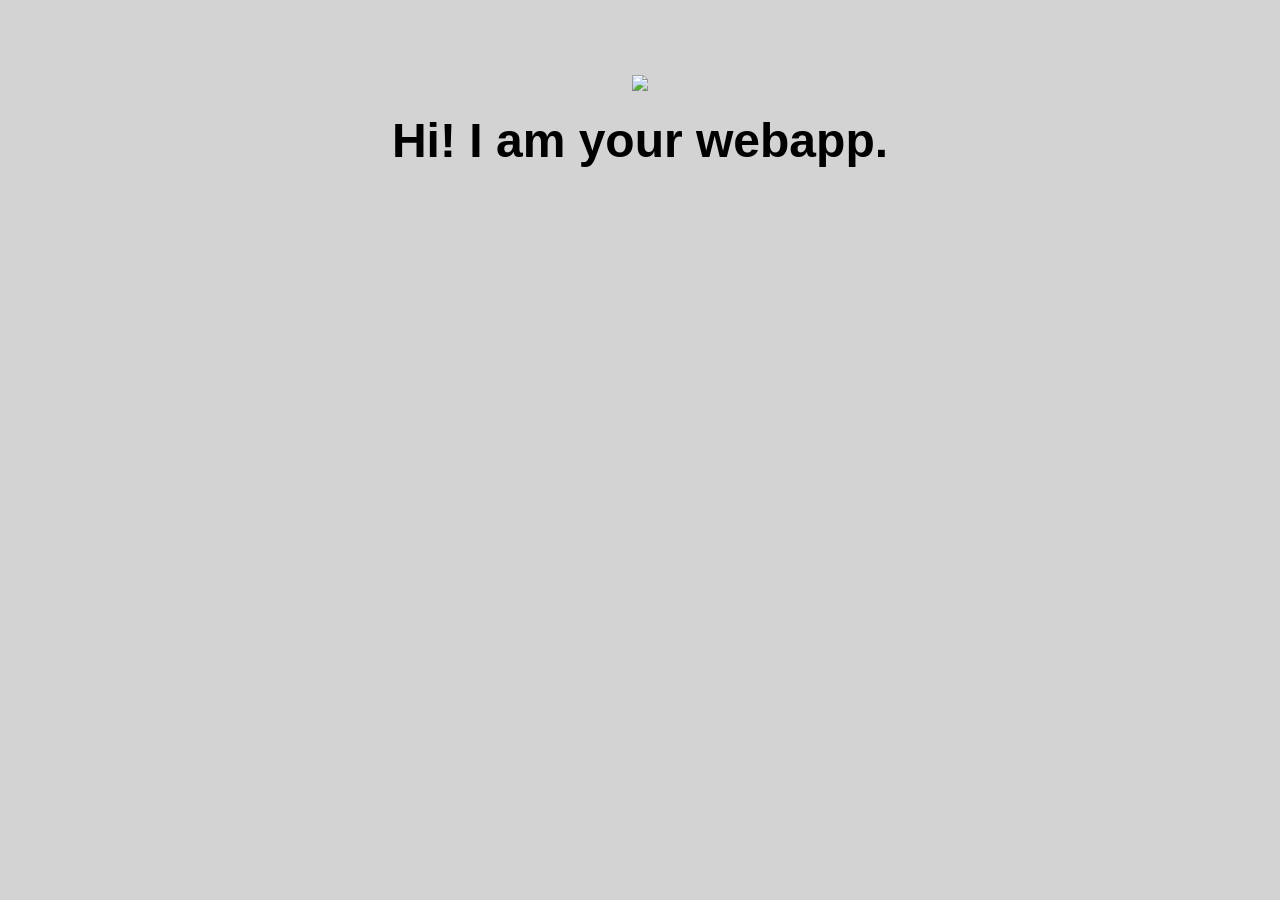
==== ui/index.html @ 96250359 "[imad-console] Updates ui/index.html" ====
<!doctype html>
<html>
    <head>
        <link href="/ui/style.css" rel="stylesheet" />
    </head>
    <body>
        <div class="center">
            <img src="https://scontent.fpat1-1.fna.fbcdn.net/v/t1.0-9/27336884_2051929258421236_5242532244381275542_n.jpg?oh=1e86b1b0839d432287d2631f60a31b82&oe=5B4894C8" class="img-medium"/>
        </div>
        <br>
        <div class="center text-big bold">
            Hi! I am your webapp.
        </div>
        <script type="text/javascript" src="/ui/main.js">
        </script>
    </body>
</html>
---- ui/style.css ----
body {
    font-family: sans-serif;
    background-color: lightgrey;
    margin-top: 75px;
}

.center {
    text-align: center;
}

.text-big {
    font-size: 300%;
}

.bold {
    font-weight: bold;
}

.img-medium {
    height: 300px;
}
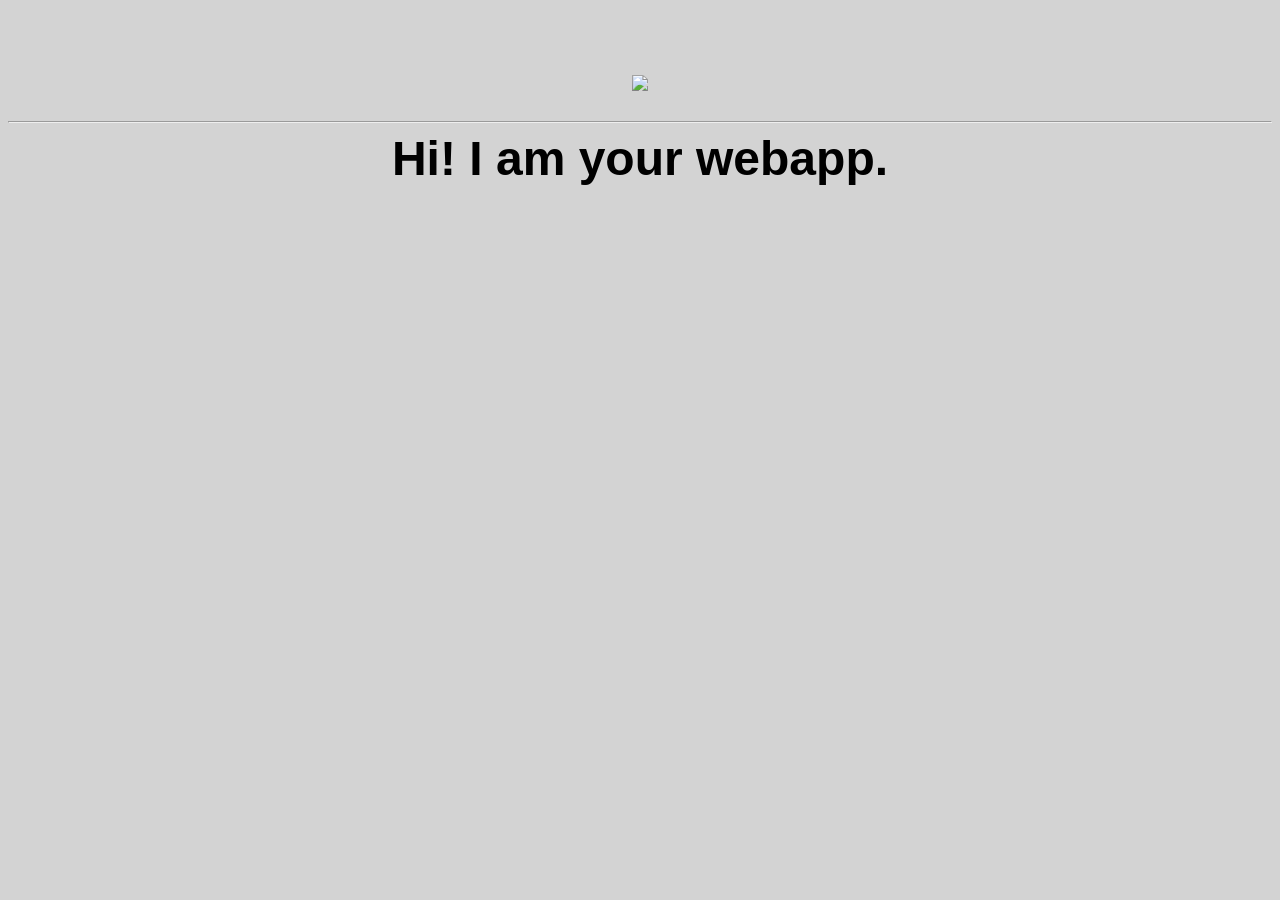
==== commit 9f4cb30a: "[imad-console] Updates ui/index.html" ====
--- a/ui/index.html
+++ b/ui/index.html
@@ -8,6 +8,7 @@
             <img src="https://scontent.fpat1-1.fna.fbcdn.net/v/t1.0-9/27336884_2051929258421236_5242532244381275542_n.jpg?oh=1e86b1b0839d432287d2631f60a31b82&oe=5B4894C8" class="img-medium"/>
         </div>
         <br>
+        <hr/>
         <div class="center text-big bold">
             Hi! I am your webapp.
         </div>
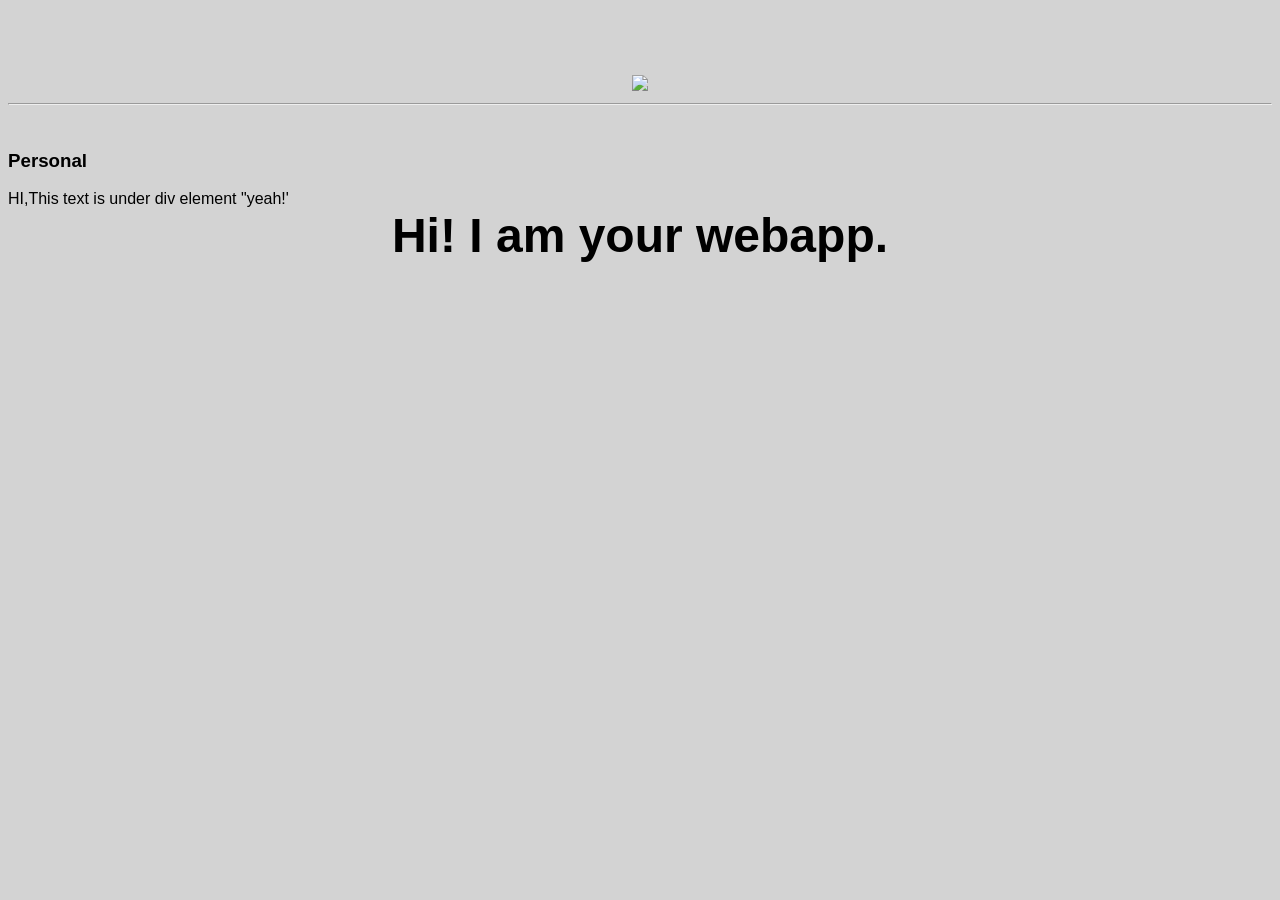
==== commit 53f20c0c: "[imad-console] Updates ui/index.html" ====
--- a/ui/index.html
+++ b/ui/index.html
@@ -7,8 +7,12 @@
         <div class="center">
             <img src="https://scontent.fpat1-1.fna.fbcdn.net/v/t1.0-9/27336884_2051929258421236_5242532244381275542_n.jpg?oh=1e86b1b0839d432287d2631f60a31b82&oe=5B4894C8" class="img-medium"/>
         </div>
+        <hr/>
         <br>
-        <hr/>
+        <h3>Personal</h3>
+        <div>
+            HI,This text is under div element "yeah!'
+        </div>
         <div class="center text-big bold">
             Hi! I am your webapp.
         </div>
